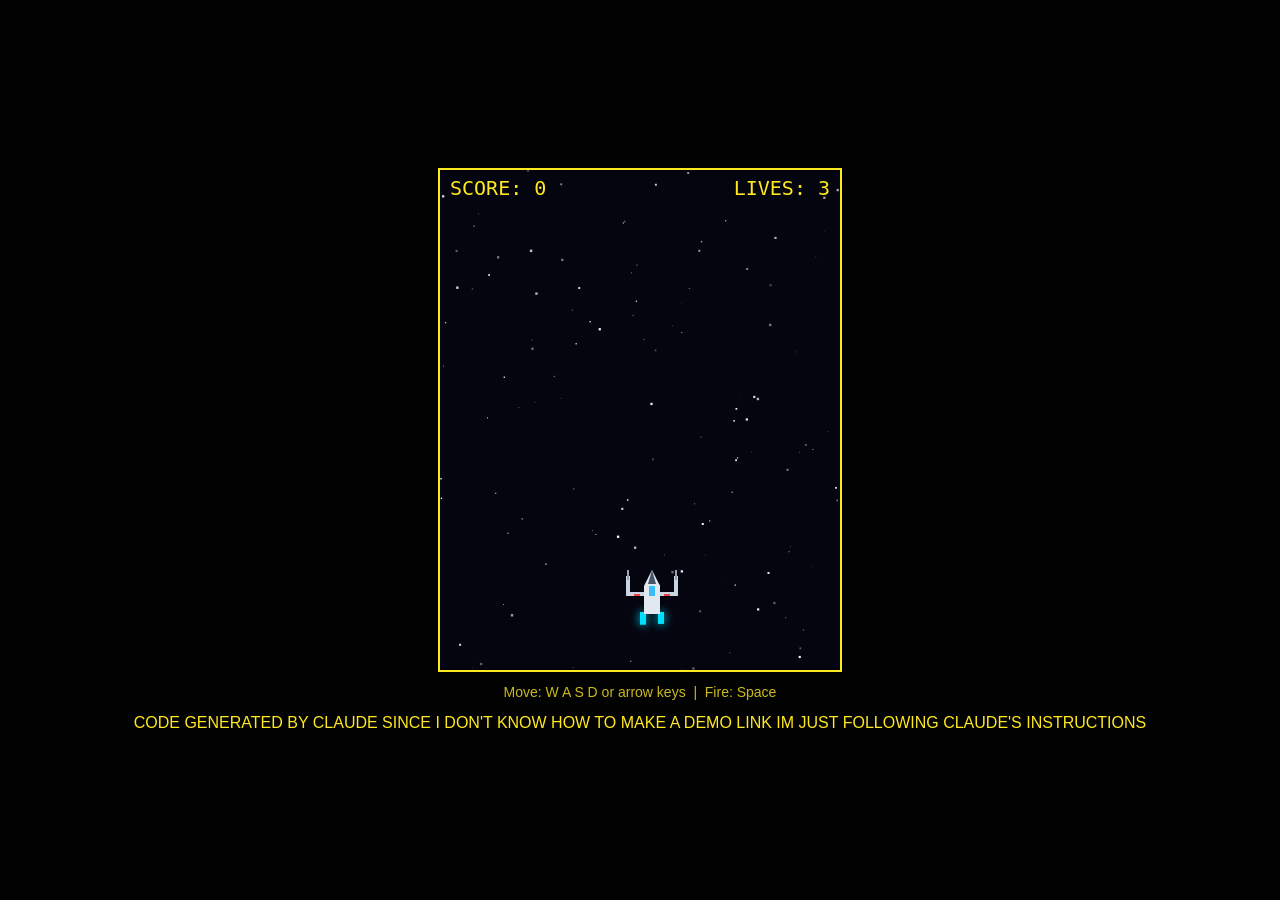
==== index.html @ c6f817e6 "Demo Link" ====
<!DOCTYPE html>
<html lang="en">
<head>
    <meta charset="utf-8">
    <meta name="viewport" content="width=device-width, initial-scale=1">
    <title>Mini Game For Terra</title>
    <style>
        body {
            margin: 0;
            min-height: 100vh;
            display: flex;
            flex-direction: column;
            align-items: center;
            justify-content: center;
            background: #020202;
            color: #FFE81F;
            font-family: Arial, sans-serif;
        }
        canvas {
            display: block;
            background: #000;
            border: 2px solid #FFE81F;
        }
        p {
            margin-top: 12px;
            font-size: 14px;
            opacity: 0.8;
        }
    </style>
</head>
<body>
    <canvas id="gameCanvas" width="400" height="500"></canvas>
    <p>Move: W A S D or arrow keys &nbsp;|&nbsp; Fire: Space</p>
    <script src="popup.js"></script>
</body>
</html>


CODE GENERATED BY CLAUDE SINCE I DON'T KNOW HOW TO MAKE A DEMO LINK IM JUST FOLLOWING CLAUDE'S INSTRUCTIONS
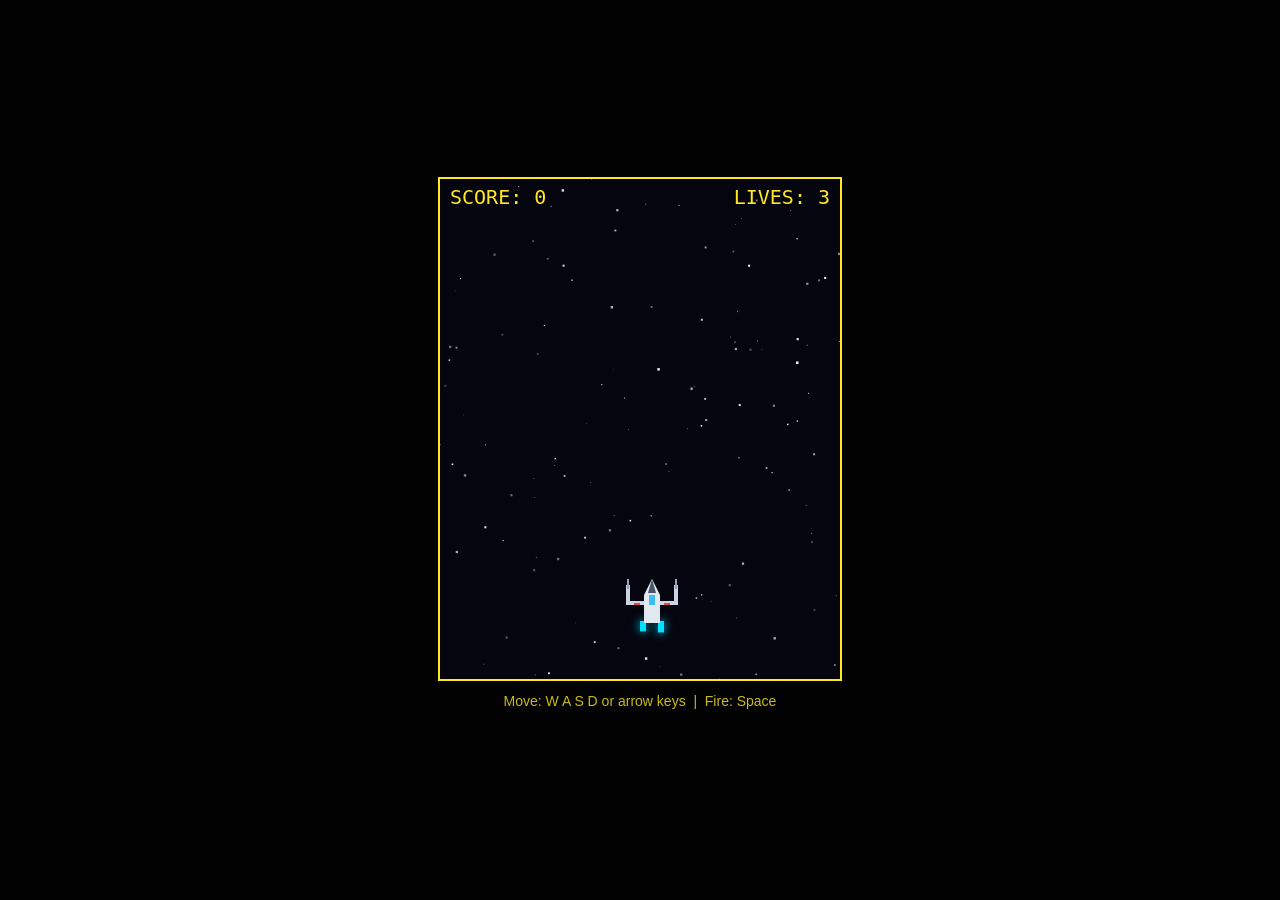
==== commit 11dc2544: "removed the instructions i got from claude" ====
--- a/index.html
+++ b/index.html
@@ -1,3 +1,4 @@
+
 <!DOCTYPE html>
 <html lang="en">
 <head>
@@ -36,4 +37,3 @@
 </html>
 
 
-CODE GENERATED BY CLAUDE SINCE I DON'T KNOW HOW TO MAKE A DEMO LINK IM JUST FOLLOWING CLAUDE'S INSTRUCTIONS
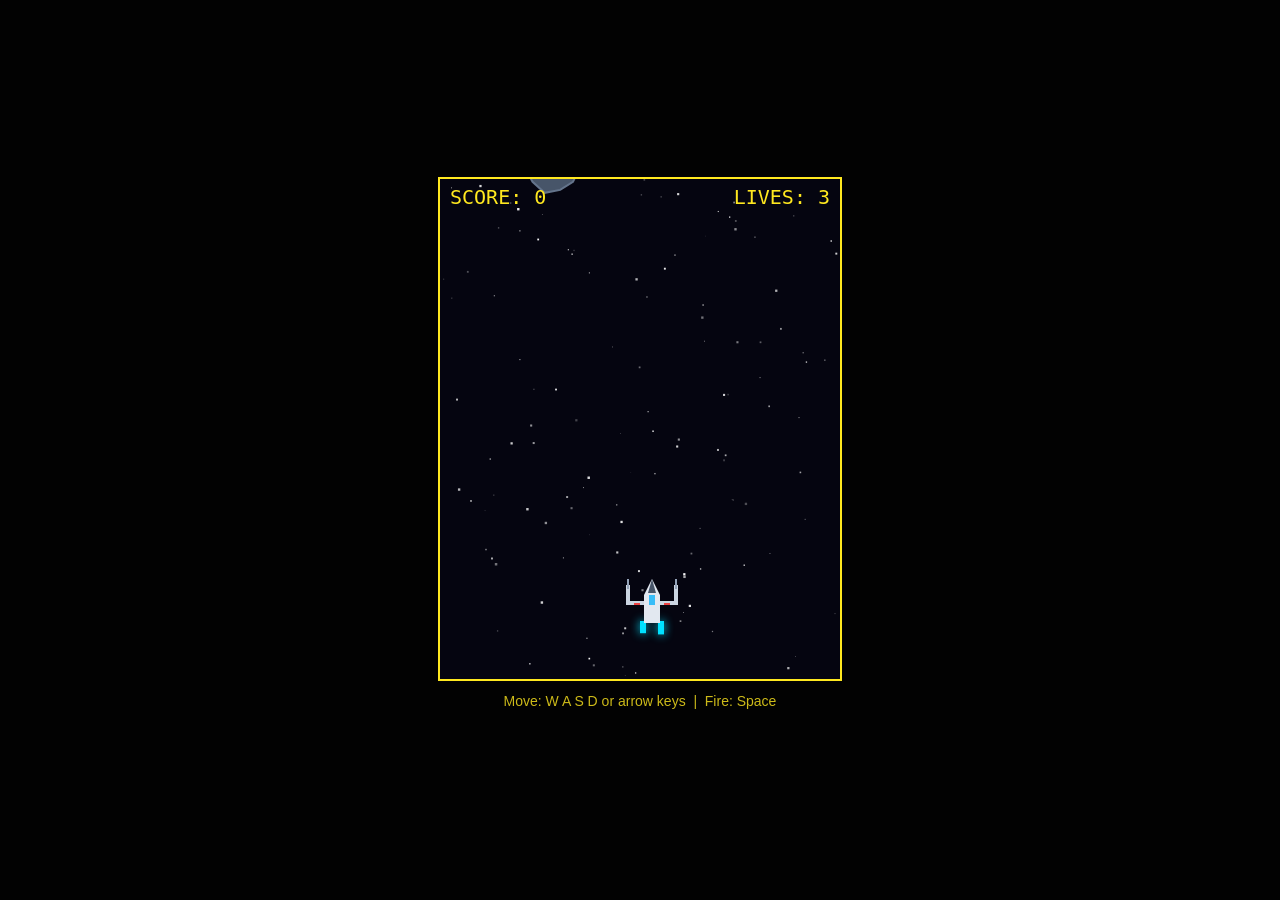
==== commit f90f4552: "cleanup(ignore)" ====
--- a/index.html
+++ b/index.html
@@ -1,4 +1,3 @@
-
 <!DOCTYPE html>
 <html lang="en">
 <head>
@@ -34,6 +33,4 @@
     <p>Move: W A S D or arrow keys &nbsp;|&nbsp; Fire: Space</p>
     <script src="popup.js"></script>
 </body>
-</html>
-
-
+</html>
